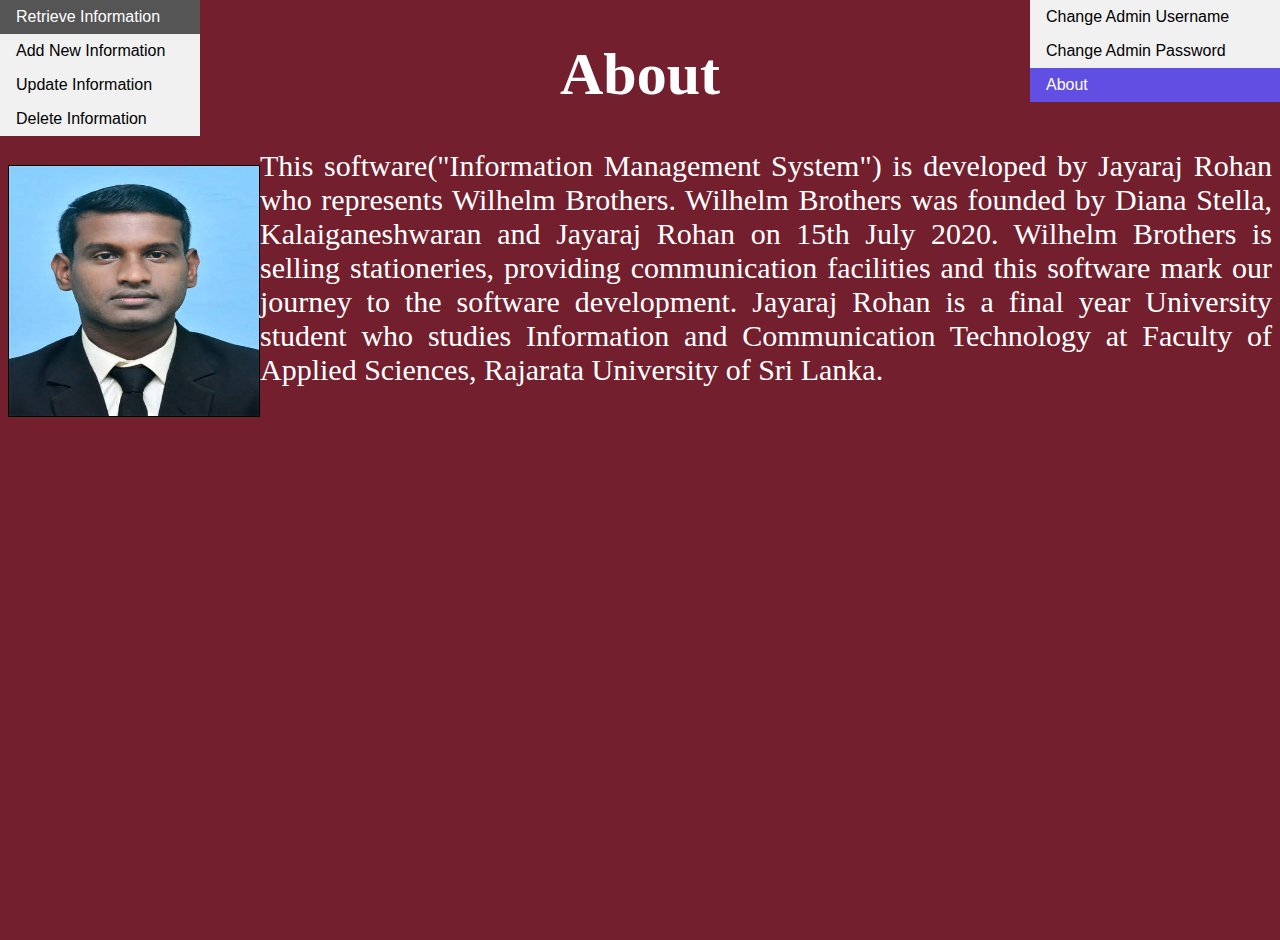
==== web/about.html @ b17d86bb "Initial commit" ====
<!DOCTYPE html>
<html>
	<head>
		<title>Information Management System</title>
		<link rel="stylesheet" type="text/css" href="handy.css">
		<script type="text/javascript" src="/eel.js"></script>
		<script type="text/javascript" src="jscript.js"></script>
		<link rel = "icon" href ="IMS.png" type = "image/x-icon"> 
	</head>
	<body>
		<ul class="admin">
			<li><a href="admin.html">Change Admin Username</a></li>
			<li><a href="admin2.html">Change Admin Password</a></li>
			<li><a class="active" href="about.html">About</a></li>
		</ul>
		<h1 class="about_head">About</h1>
		<div style="text-align: justify; text-justify: inter-word;">
			<p style="float: left;"><img src="rohan.jpg" height="250px" width="250px" border="1px"></p>
			<p class="about">This software("Information Management System") is developed by Jayaraj Rohan who represents Wilhelm Brothers.
			Wilhelm Brothers was founded by Diana Stella, Kalaiganeshwaran and Jayaraj Rohan on 15th July 2020. Wilhelm Brothers 
			is selling stationeries, providing communication facilities and this software mark our journey to the software development. 
			Jayaraj Rohan is a final year University student who studies Information and Communication Technology at Faculty of 
			Applied Sciences, Rajarata University of Sri Lanka.
		</p>
		</div>
		<ul class="nav">
			<li><a href="retrieve.html">Retrieve Information</a></li>
			<li><a href="add.html">Add New Information</a></li>
			<li><a href="update.html">Update Information</a></li>
			<li><a href="delete.html">Delete Information</a></li>
		</ul>
	<body>
</html>
---- web/handy.css ----
Html, body{
	height:100%;
}

body{
	background-color:#731f2e;
}

.grand_Parent_Contaniner{
	display:table; height:100%; margin: 0 auto;
}

.parent_Container{
	display:table-cell; vertical-align:middle;
	font-family: Arial, Helvetica, sans-serif;
}
	
.button_container{
	text-align: center;
}

.login {
  border: 3px solid #f1f1f1;
  background-color:#b04356;
}
.sarmi {
  width: 70%;
  padding: 12px 20px;
  margin: 8px 0;
  display: inline-block;
  border: 1px solid #ccc;
  box-sizing: border-box;
}
#log_button{
	background-color: #614fe3;
	color: white;
	padding: 14px 20px;
	margin: 8px 0;
	border: none;
	cursor: pointer;
	width: 40%;
}
button:hover {
  opacity: 0.5;
}
.nav {
  list-style-type: none;
  margin: 0;
  padding: 0;
  width: 200px;
  background-color: #f1f1f1;
  font-family: Arial, Helvetica, sans-serif;
  position:fixed;
  top:0;
  left:0;
}

li a {
  display: block;
  color: #000;
  padding: 8px 16px;
  text-decoration: none;
}

li a.active {
  background-color: #614fe3;
  color: white;
}

li a:hover:not(.active) {
  background-color: #555;
  color: white;
}
.grand_Parent_Contaniner_add{
	display:table; height:100%; margin: 0 auto;
}

.parent_Container_add{
	display:table-cell; vertical-align:middle;
	font-family: Arial, Helvetica, sans-serif;
}
.adding {
  border: 3px solid #f1f1f1;
  background-color:#b04356;
}
.rohan {
  width: 97%;
  padding: 12px 0;
  margin: 8px ;
  display: inline-block;
  border: 1px solid #ccc;
  box-sizing: border-box;
}

#add_button{
	background-color: #614fe3;
	color: white;
	padding: 14px 20px;
	margin: 8px 0;
	border: none;
	cursor: pointer;
	width: 20%;
}
.jaguar {
  width: 97%;
  padding: 12px 0;
  margin: 8px ;
  display: inline-block;
  border: 1px solid #ccc;
  box-sizing: border-box;
}
#up_button{
	background-color: #614fe3;
	color: white;
	padding: 14px 20px;
	margin: 8px 0;
	border: none;
	cursor: pointer;
	width: 40%;
}
#del_button{
	background-color: #614fe3;
	color: white;
	padding: 14px 20px;
	margin: 8px 0;
	border: none;
	cursor: pointer;
	width: 30%;
}
#ret_button{
	background-color: #614fe3;
	color: white;
	padding: 14px 20px;
	margin: 8px 0;
	border: none;
	cursor: pointer;
	width: 40%;
}
.jaguar
{
	font-family: Arial, Helvetica, sans-serif;
	font-size: 14px;
	color:black;
}
td{
	width:300px;
}
.admin {
  list-style-type: none;
  margin: 0;
  padding: 0;
  width: 250px;
  background-color: #f1f1f1;
  font-family: Arial, Helvetica, sans-serif;
  position:fixed;
  top:0;
  right:0;
}
.heading
{
	font-family: Arial, Helvetica, sans-serif;
	font-size:20px;
	font-weight:bold;
	text-align:center;
}
.about_head{
	font-size: 60px;
	text-align:center;
	color:white;
}
.about{
	font-size:30px;
	color:white;
}
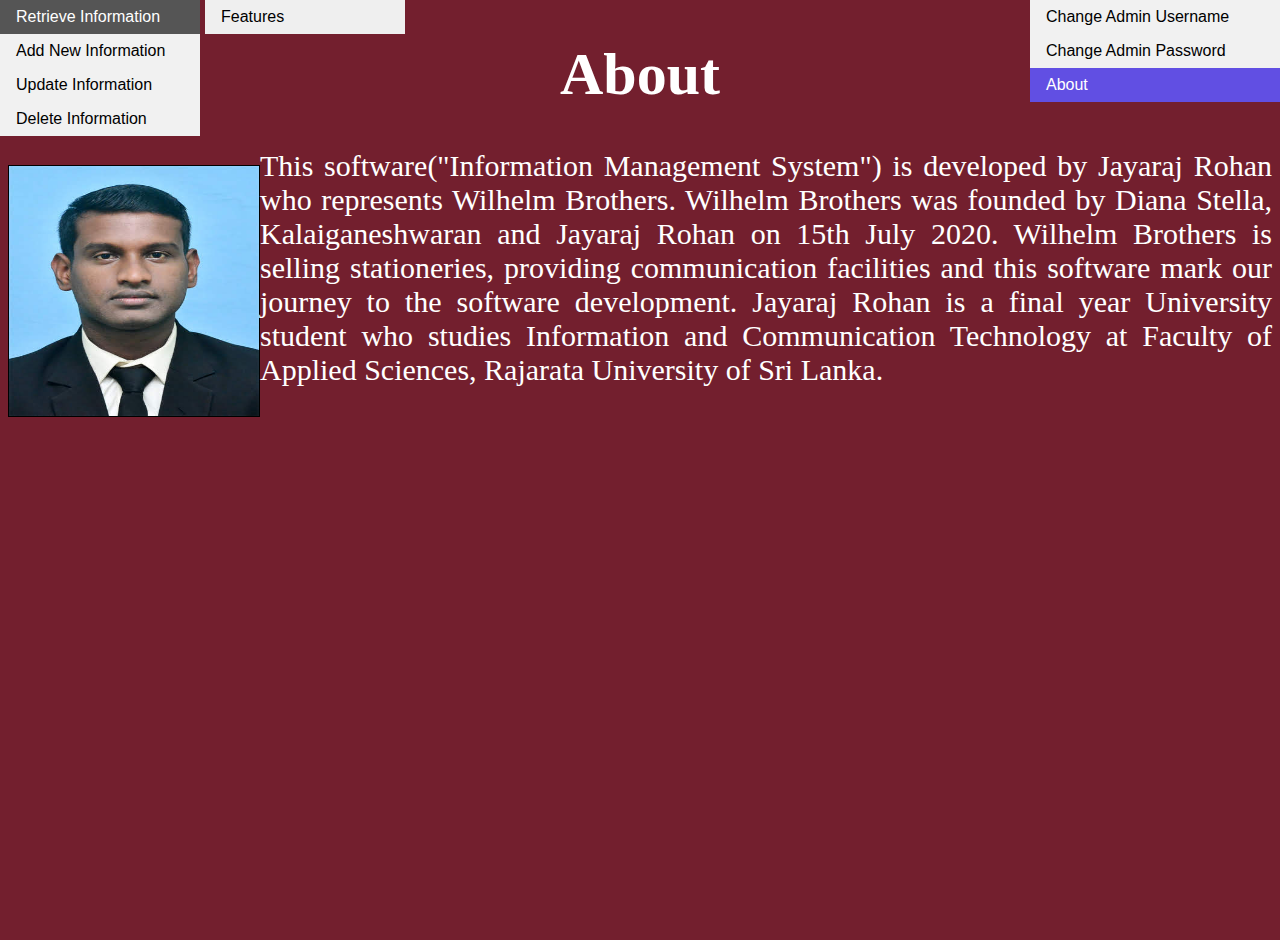
==== commit 6f160fda: "2021.05.08" ====
--- a/web/about.html
+++ b/web/about.html
@@ -13,6 +13,16 @@
 			<li><a href="admin2.html">Change Admin Password</a></li>
 			<li><a class="active" href="about.html">About</a></li>
 		</ul>
+		<div class="full_dropdown">
+			<div class="dropdown">
+				<button class="dropbtn">Features</button>
+				<div class="dropdown-content">
+					<a href="view.html">View All Information</a>
+					<a href="export.html">Export</a>
+					<a href="payroll.html">Payroll</a>
+				</div>
+			</div> 
+		</div>
 		<h1 class="about_head">About</h1>
 		<div style="text-align: justify; text-justify: inter-word;">
 			<p style="float: left;"><img src="rohan.jpg" height="250px" width="250px" border="1px"></p>
--- a/web/handy.css
+++ b/web/handy.css
@@ -171,4 +171,193 @@
 .about{
 	font-size:30px;
 	color:white;
+}
+.full_dropdown a {
+  float: left;
+  font-size: 16px;
+  color: white;
+  text-align: center;
+  padding: 14px 16px;
+  text-decoration: none;
+}
+
+.dropdown {
+  float: left;
+  overflow: hidden;
+  background-color: #f1f1f1;
+  
+}
+
+.dropdown .dropbtn {
+  font-size: 16px;  
+  border: none;
+  outline: none;
+  color:black;
+  padding: 8px 16px;
+  font-family: Arial, Helvetica, sans-serif;
+  margin: 0;
+  width:200px;
+  text-align:left;
+  position:fixed;
+  top:0;
+  left:205px;
+}
+.full_dropdown a:hover, .dropdown:hover .dropbtn {
+  background-color: #614fe3;
+  color: white;
+  opacity:100%
+}
+
+.dropdown-content {
+  display: none;
+  background-color: #f9f9f9;
+  min-width: 160px;
+  box-shadow: 0px 8px 16px 0px rgba(0,0,0,0.2);
+  z-index: 1;
+  width:200px;
+  position: fixed;
+  top:34px;
+  left:205px;
+}
+
+.dropdown-content a {
+  float: none;
+  color: black;
+  padding: 8px 16px;
+  text-decoration: none;
+  display: block;
+  text-align: left;
+}
+
+.dropdown-content a:hover {
+  background-color: #614fe3;
+  color: white;
+}
+
+.dropdown:hover .dropdown-content {
+  display: block;
+}
+
+#view_table
+{
+	border-collapse:collapse;
+	border: 3px solid #f1f1f1;
+	background-color:#b04356;
+	color:white;
+}
+.grand_Parent_Contaniner_view{
+	display:table; height:100%; margin-top:120px;
+}
+
+.parent_Container_view{
+	display:table-cell; vertical-align:middle;
+	font-family: Arial, Helvetica, sans-serif;
+}
+#view_table td
+{
+	border: 1px solid white;
+}
+#view_button{
+	background-color: #614fe3;
+	color: white;
+	padding: 14px 20px;
+	margin: 8px 0;
+	border: none;
+	cursor: pointer;
+	width: 20%;
+}
+.full_dropdown2 a {
+  float: left;
+  font-size: 16px;
+  color: white;
+  text-align: center;
+  padding: 14px 16px;
+  text-decoration: none;
+}
+
+.dropdown2 {
+  float: left;
+  overflow: hidden;
+  background-color: #f1f1f1;
+  
+}
+
+.dropdown2 .dropbtn {
+  font-size: 16px;  
+  border: none;
+  outline: none;
+  color:black;
+  padding: 8px 16px;
+  font-family: Arial, Helvetica, sans-serif;
+  margin: 0;
+  width:200px;
+  text-align:left;
+  position:fixed;
+  top:0;
+  left:410px;
+}
+.full_dropdown2 a:hover, .dropdown2:hover .dropbtn {
+  background-color: #614fe3;
+  color: white;
+  opacity:100%
+}
+.dropdown-content2 {
+  display: none;
+  background-color: #f9f9f9;
+  min-width: 160px;
+  box-shadow: 0px 8px 16px 0px rgba(0,0,0,0.2);
+  z-index: 1;
+  width:200px;
+  position: fixed;
+  top:34px;
+  left:410px;
+}
+
+.dropdown-content2 a {
+  float: none;
+  color: black;
+  padding: 8px 16px;
+  text-decoration: none;
+  display: block;
+  text-align: left;
+}
+
+.dropdown-content2 a:hover {
+  background-color: #614fe3;
+  color: white;
+}
+
+.dropdown2:hover .dropdown-content2 {
+  display: block;
+}
+.pay_container {
+	margin-top:140px;
+	display: flex;
+	justify-content: center;
+	font-family: Arial, Helvetica, sans-serif;
+}
+#pay_view_table
+{
+	border-collapse:collapse;
+	border: 3px solid #f1f1f1;
+	background-color:#b04356;
+	color:white;
+}
+.grand_Parent_Contaniner_pay_view{
+	display:table; height:100%; margin-top:-250px;
+}
+
+.parent_Container_pay_view{
+	display:table-cell; vertical-align:middle;
+	font-family: Arial, Helvetica, sans-serif;
+}
+#pay_view_table td
+{
+	border: 1px solid white;
+	text-align: center;
+}
+#pay_view_table th
+{
+	text-align:center;
+	border: 1px solid white;
 }